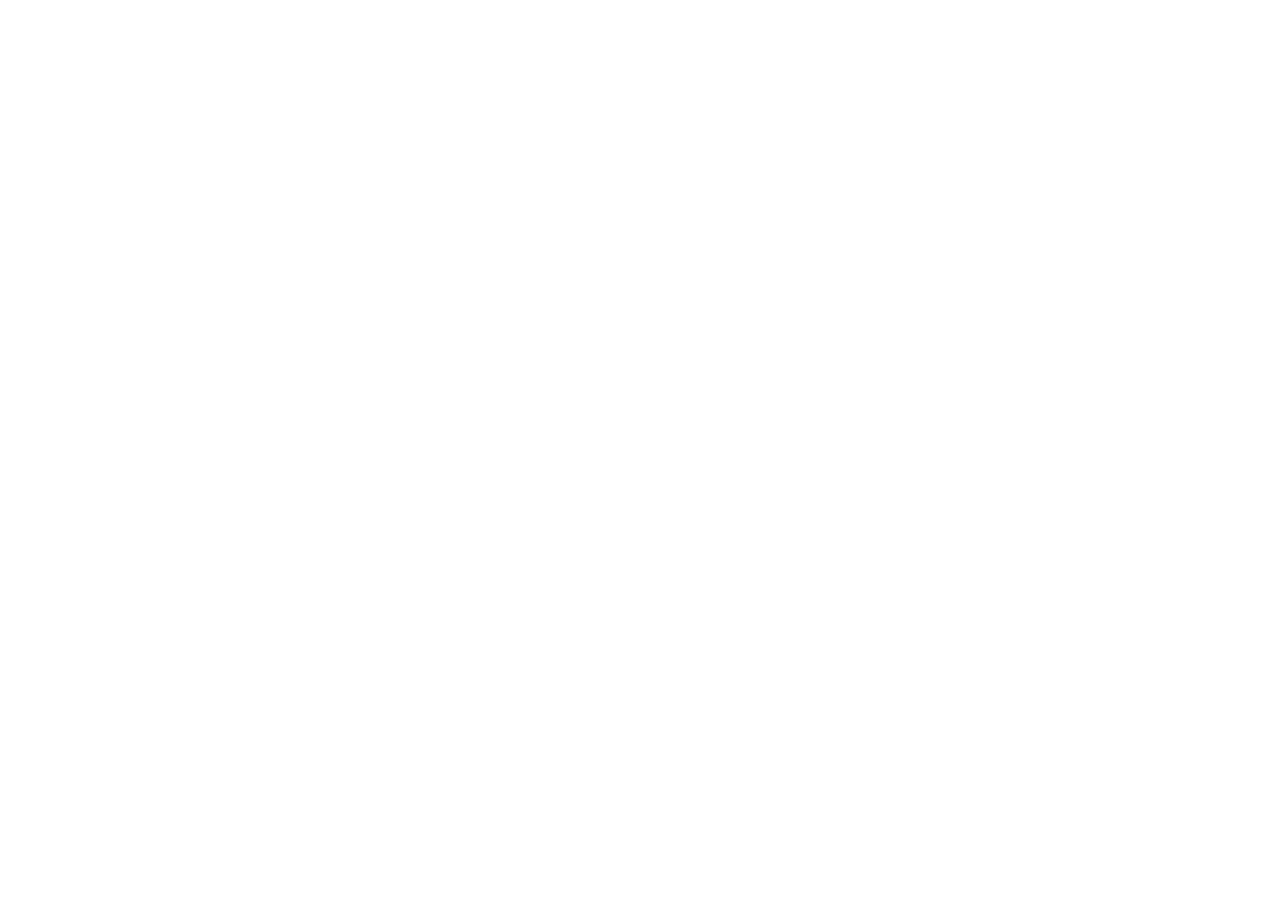
==== image.html @ 95e65edb "Support double buffer." ====
<html>
<head>
<meta charset="utf-8">
</head>
<body>
<script src="image.js"></script>
<!--Main--><script>
document.addEventListener("click", async (evt) => {

//*/
	//picoColor([0,0,0, 238,238,238, 255,255,255]);
	const dice = [
		[1,-4,-4,0,9,9, 2,-3,-3,0,7,7, 1,0,0],
		[1,-4,-4,0,9,9, 2,-3,-3,0,7,7, 1,-2,2, 1,2,-2],
		[1,-4,-4,0,9,9, 2,-3,-3,0,7,7, 1,0,0, 1,-2,2, 1,2,-2],
		[1,-4,-4,0,9,9, 2,-3,-3,0,7,7, 1,-2,-2, 1,-2,2, 1,2,-2, 1,2,2],
		[1,-4,-4,0,9,9, 2,-3,-3,0,7,7, 1,0,0, 1,-2,-2, 1,-2,2, 1,2,-2, 1,2,2],
		[1,-4,-4,0,9,9, 2,-3,-3,0,7,7, 1,-2,-2, 1,-2,0, 1,-2,2, 1,2,-2, 1,2,0, 1,2,2]
	];
	for (let i = 30; i >= 0; i--) {
		picoClear();
		for (let j = 0; j < 3; j++) {
			let k = (i+j)%6;
			//console.log("" + k + " -> " + dice[k])
			picoDraw(dice[k], -40+40*j,0, 55*i);
		}
		await picoFlip(30);
	}
//*/

});
</script><!--/Main-->
</body>
</html>
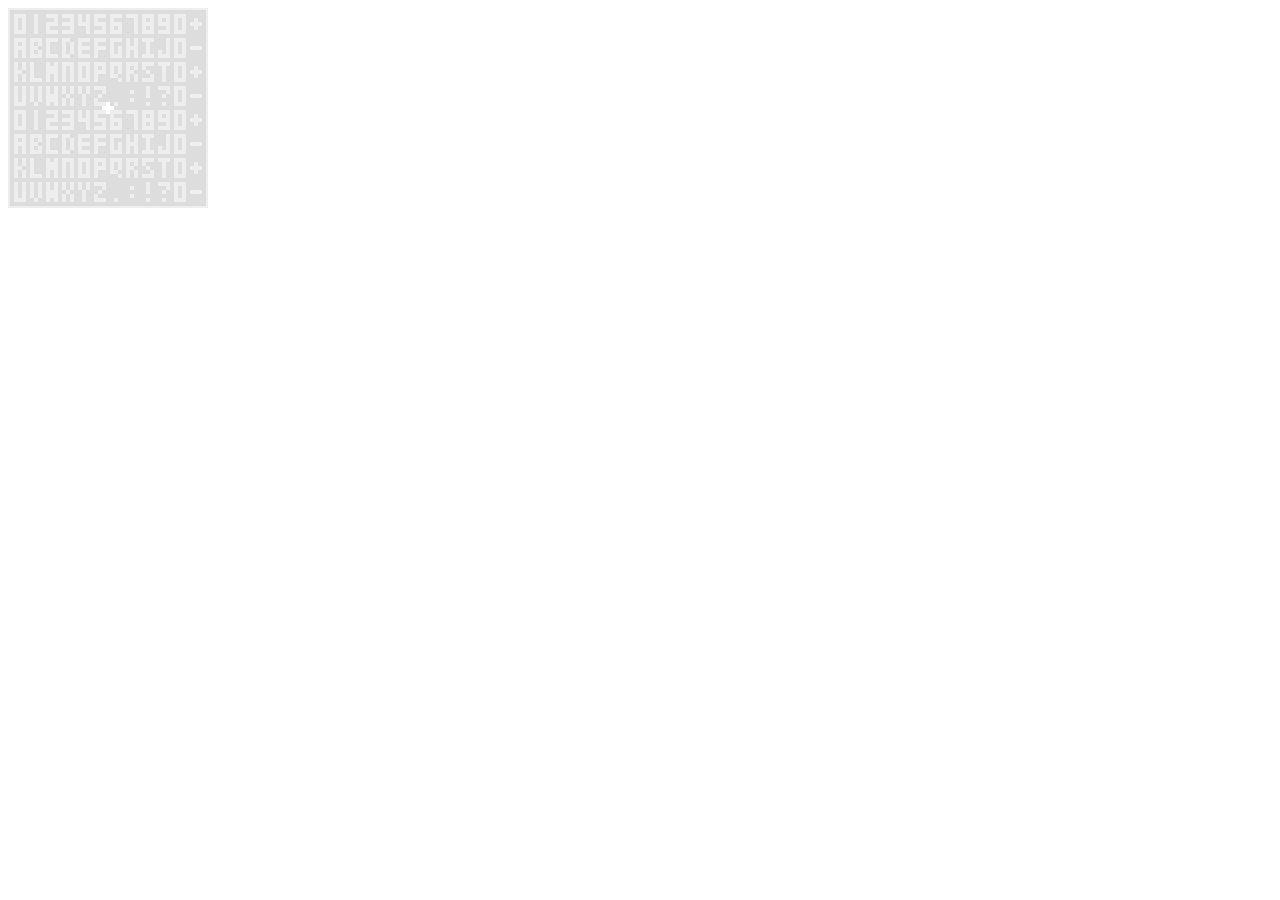
==== commit 771f926b: "Fix image/sound bug." ====
--- a/image.html
+++ b/image.html
@@ -5,27 +5,92 @@
 <body>
 <script src="image.js"></script>
 <!--Main--><script>
+
+//*/
+	picoColor([221,221,221, 238,238,238, 255,255,255]);
+	picoPixel(1, -25,-25,50,50);
+	picoRect(
+		//[-22,-21,44,42], 0);
+		[-24,-24,48,48], 0);
+	picoText(
+		"01234567890+++\n" +
+		"abcdefghij0---\n" +
+		"klmnopqrst0+++\n" +
+		"uvwxyz.:!?0---\n" +
+		"01234567890+++\n" +
+		"abcdefghij0---\n" +
+		"klmnopqrst0+++\n" +
+		"uvwxyz.:!?0---\n",
+		//[-22,-21,44,42], 1);
+		[-24,-24,48,48], 1);
+		//null, 1);
+	picoChar("+", 2, 0,0)
+//*/
+
 document.addEventListener("click", async (evt) => {
 
 //*/
-	//picoColor([0,0,0, 238,238,238, 255,255,255]);
-	const dice = [
-		[1,-4,-4,0,9,9, 2,-3,-3,0,7,7, 1,0,0],
-		[1,-4,-4,0,9,9, 2,-3,-3,0,7,7, 1,-2,2, 1,2,-2],
-		[1,-4,-4,0,9,9, 2,-3,-3,0,7,7, 1,0,0, 1,-2,2, 1,2,-2],
-		[1,-4,-4,0,9,9, 2,-3,-3,0,7,7, 1,-2,-2, 1,-2,2, 1,2,-2, 1,2,2],
-		[1,-4,-4,0,9,9, 2,-3,-3,0,7,7, 1,0,0, 1,-2,-2, 1,-2,2, 1,2,-2, 1,2,2],
-		[1,-4,-4,0,9,9, 2,-3,-3,0,7,7, 1,-2,-2, 1,-2,0, 1,-2,2, 1,2,-2, 1,2,0, 1,2,2]
+	for (let i = 540; i >= 0; i--) {
+		picoClear();
+		picoPixel(0, -24,-24, 48,48);
+
+		//picoChar("Hello+World", 1, 0,0, i)
+
+		picoText(
+			"01234567890+++\n" +
+			"abcdefghij0---\n" +
+			"klmnopqrst0+++\n" +
+			"uvwxyz.:!?0---\n" +
+			"01234567890+++\n" +
+			"abcdefghij0---\n" +
+			"klmnopqrst0+++\n" +
+			"uvwxyz.:!?0---\n",
+			//[-22,-21,44,42], 1);
+			[-24,-24,48,48], 1, 0,0, i, Math.sin(i/360 * Math.PI))
+		picoChar("+", 2, 0,0)
+			
+		/*picoChar(":7       1:", 1, 0,0, i-60);
+		picoChar(":8       2:", 1, 0,0, i-30);
+		picoChar(":9       3:", 2, 0,0, i);
+		picoChar("10       4:", 1, 0,0, i+30);
+		picoChar("11       5:", 1, 0,0, i+60);
+		picoChar("12       6:", 1, 0,0, i+90);*/
+
+		await picoFlip();
+	}
+//*/
+
+/*/
+	const rect = [[-4,-4,8,8], [-3,-3,6,6]];
+	const dots = [
+		[1,0,0],
+		[1,-2,2, 1,2,-2],
+		[1,0,0, 1,-2,2, 1,2,-2],
+		[1,-2,-2, 1,-2,2, 1,2,-2, 1,2,2],
+		[1,0,0, 1,-2,-2, 1,-2,2, 1,2,-2, 1,2,2],
+		[1,-2,-2, 1,-2,0, 1,-2,2, 1,2,-2, 1,2,0, 1,2,2],
+		[1,0,0, 1,-2,-2, 1,-2,0, 1,-2,2, 1,2,-2, 1,2,0, 1,2,2],
+		[1,-2,-2, 1,-2,0, 1,0,-2, 1,0,2, 1,-2,2, 1,2,-2, 1,2,0, 1,2,2],
+		[1,0,0, 1,-2,-2, 1,-2,0, 1,0,-2, 1,0,2, 1,-2,2, 1,2,-2, 1,2,0, 1,2,2],
 	];
-	for (let i = 30; i >= 0; i--) {
+	for (let i = 60; i >= 0; i--) {
 		picoClear();
 		for (let j = 0; j < 3; j++) {
-			let k = (i+j)%6;
-			//console.log("" + k + " -> " + dice[k])
-			picoDraw(dice[k], -40+40*j,0, 55*i);
+			picoRect(rect[0], 1, -40+40*j,0, 47*i);
+			picoRect(rect[1], 2, -40+40*j,0, 47*i);
+			picoSprite(dots[picoRandom(9)], -40+40*j,0, 47*i);
+			//picoChar(i, 1, -40+40*j,0, 10*i)
 		}
-		await picoFlip(30);
+		//picoChar(i, 1, 0,0, -15*i)
+		//picoChar("abcdef", 1, 0,0, 15*i)
+		await picoFlip();
 	}
+//*/
+
+/*/
+	picoClear();
+	picoPixel(1, -2,-2, 4,4);
+	await picoFlip(1000);
 //*/
 
 });
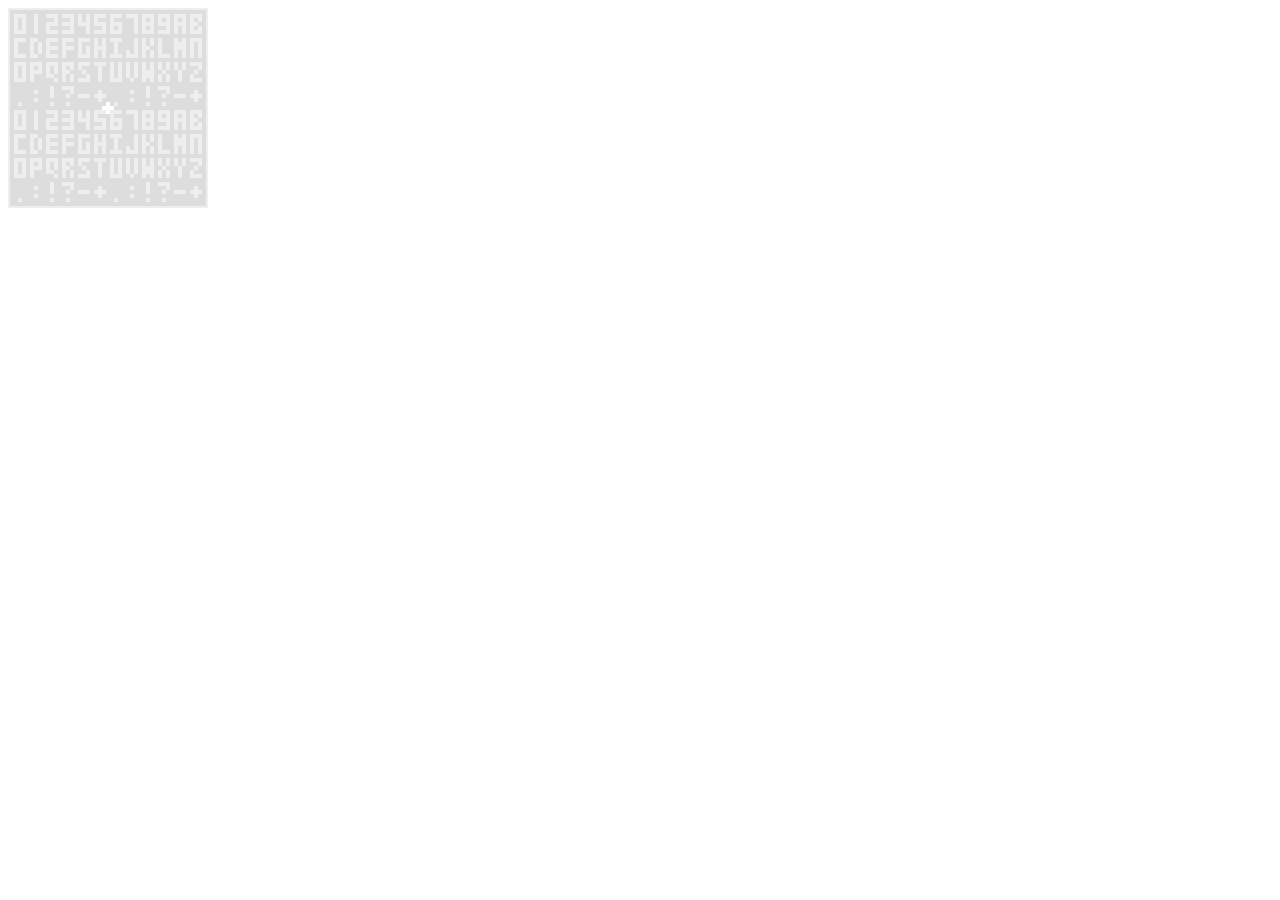
==== commit 4d55ae90: "Draw text area as one sprite." ====
--- a/image.html
+++ b/image.html
@@ -13,14 +13,14 @@
 		//[-22,-21,44,42], 0);
 		[-24,-24,48,48], 0);
 	picoText(
-		"01234567890+++\n" +
-		"abcdefghij0---\n" +
-		"klmnopqrst0+++\n" +
-		"uvwxyz.:!?0---\n" +
-		"01234567890+++\n" +
-		"abcdefghij0---\n" +
-		"klmnopqrst0+++\n" +
-		"uvwxyz.:!?0---\n",
+		"0123456789ab\n" +
+		"cdefghijklmn\n" +
+		"opqrstuvwxyz\n" +
+		".:!?-+.:!?-+\n" +
+		"0123456789ab\n" +
+		"cdefghijklmn\n" +
+		"opqrstuvwxyz\n" +
+		".:!?-+.:!?-+\n",
 		//[-22,-21,44,42], 1);
 		[-24,-24,48,48], 1);
 		//null, 1);
@@ -30,37 +30,46 @@
 document.addEventListener("click", async (evt) => {
 
 //*/
-	for (let i = 540; i >= 0; i--) {
+	for (let i = 0; i <= 180; i++) {
 		picoClear();
 		picoPixel(0, -24,-24, 48,48);
 
 		//picoChar("Hello+World", 1, 0,0, i)
 
 		picoText(
-			"01234567890+++\n" +
-			"abcdefghij0---\n" +
-			"klmnopqrst0+++\n" +
-			"uvwxyz.:!?0---\n" +
-			"01234567890+++\n" +
-			"abcdefghij0---\n" +
-			"klmnopqrst0+++\n" +
-			"uvwxyz.:!?0---\n",
+			"0123456789ab\n" +
+			"cdefghijklmn\n" +
+			"opqrstuvwxyz\n" +
+			".:!?-+.:!?-+\n" +
+			"0123456789ab\n" +
+			"cdefghijklmn\n" +
+			"opqrstuvwxyz\n" +
+			".:!?-+.:!?-+\n",
 			//[-22,-21,44,42], 1);
-			[-24,-24,48,48], 1, 0,0, i, Math.sin(i/360 * Math.PI))
-		picoChar("+", 2, 0,0)
-			
-		/*picoChar(":7       1:", 1, 0,0, i-60);
-		picoChar(":8       2:", 1, 0,0, i-30);
-		picoChar(":9       3:", 2, 0,0, i);
-		picoChar("10       4:", 1, 0,0, i+30);
-		picoChar("11       5:", 1, 0,0, i+60);
-		picoChar("12       6:", 1, 0,0, i+90);*/
+			[-24,-24,48,48], 1, 0,0, i);//, Math.sin(i/360 * Math.PI));
+		picoChar("+", 2, 0,0);
 
 		await picoFlip();
 	}
 //*/
 
-/*/
+//*/
+	for (let i = 0; i <= 180; i++) {
+		picoClear();
+		picoPixel(0, -24,-24, 48,48);
+
+		picoChar(":7       1:", 1, 0,0, i-60);
+		picoChar(":8       2:", 1, 0,0, i-30);
+		picoChar(":9       3:", 2, 0,0, i);
+		picoChar("10       4:", 1, 0,0, i+30);
+		picoChar("11       5:", 1, 0,0, i+60);
+		picoChar("12       6:", 1, 0,0, i+90);
+
+		await picoFlip();
+	}
+//*/
+
+//*/
 	const rect = [[-4,-4,8,8], [-3,-3,6,6]];
 	const dots = [
 		[1,0,0],
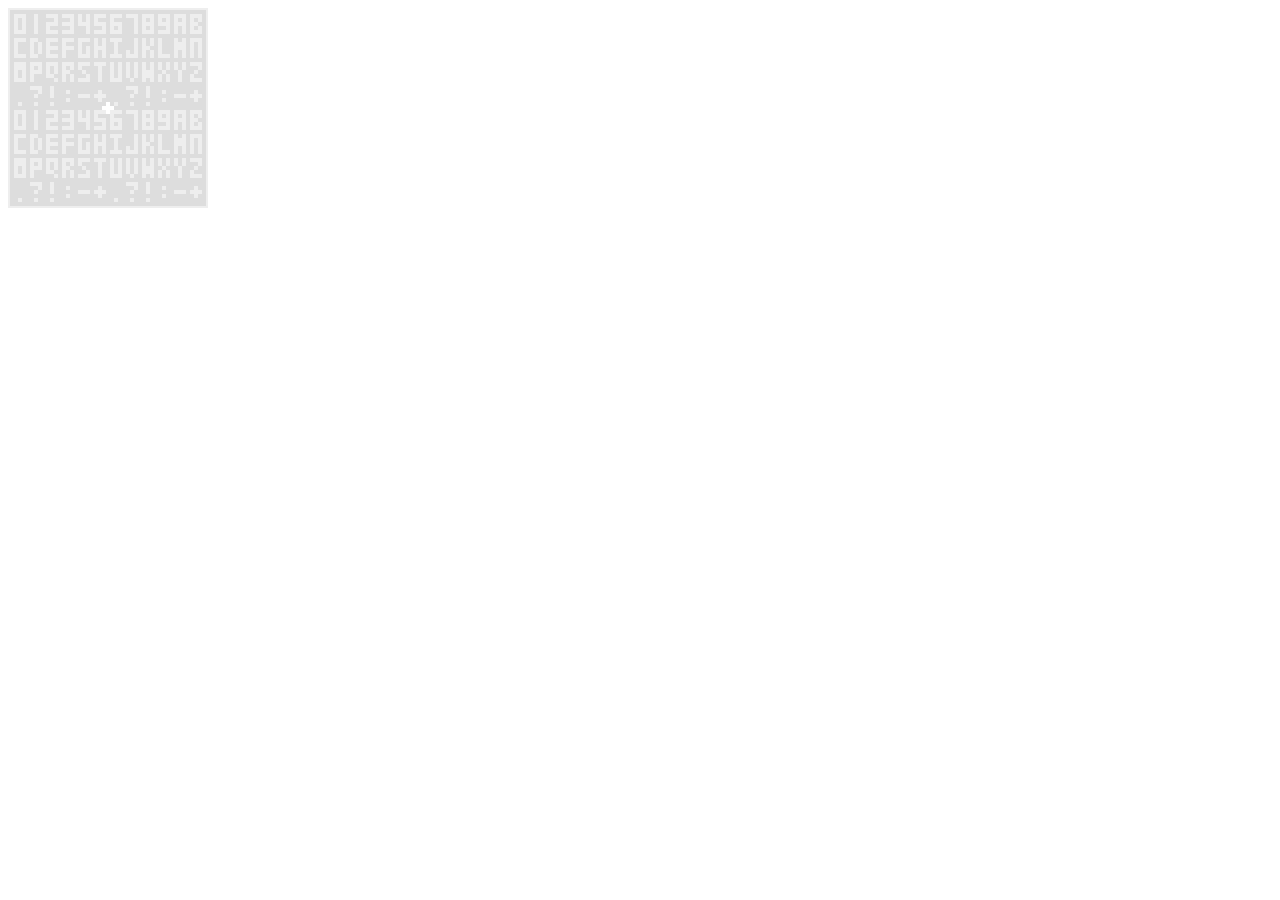
==== commit 8d742c0e: "Update glyph." ====
--- a/image.html
+++ b/image.html
@@ -16,11 +16,11 @@
 		"0123456789ab\n" +
 		"cdefghijklmn\n" +
 		"opqrstuvwxyz\n" +
-		".:!?-+.:!?-+\n" +
+		".?!:-+.?!:-+\n" +
 		"0123456789ab\n" +
 		"cdefghijklmn\n" +
 		"opqrstuvwxyz\n" +
-		".:!?-+.:!?-+\n",
+		".?!:-+.?!:-+\n",
 		//[-22,-21,44,42], 1);
 		[-24,-24,48,48], 1);
 		//null, 1);
@@ -30,7 +30,7 @@
 document.addEventListener("click", async (evt) => {
 
 //*/
-	for (let i = 0; i <= 180; i++) {
+	for (let i = 0; i <= 360; i++) {
 		picoClear();
 		picoPixel(0, -24,-24, 48,48);
 
@@ -40,13 +40,13 @@
 			"0123456789ab\n" +
 			"cdefghijklmn\n" +
 			"opqrstuvwxyz\n" +
-			".:!?-+.:!?-+\n" +
+			".?!:-+.?!:-+\n" +
 			"0123456789ab\n" +
 			"cdefghijklmn\n" +
 			"opqrstuvwxyz\n" +
-			".:!?-+.:!?-+\n",
+			".?!:-+.?!:-+\n",
 			//[-22,-21,44,42], 1);
-			[-24,-24,48,48], 1, 0,0, i);//, Math.sin(i/360 * Math.PI));
+			[-24,-24,48,48], 1, 0,0, i, Math.cos(i/180 * Math.PI));
 		picoChar("+", 2, 0,0);
 
 		await picoFlip();
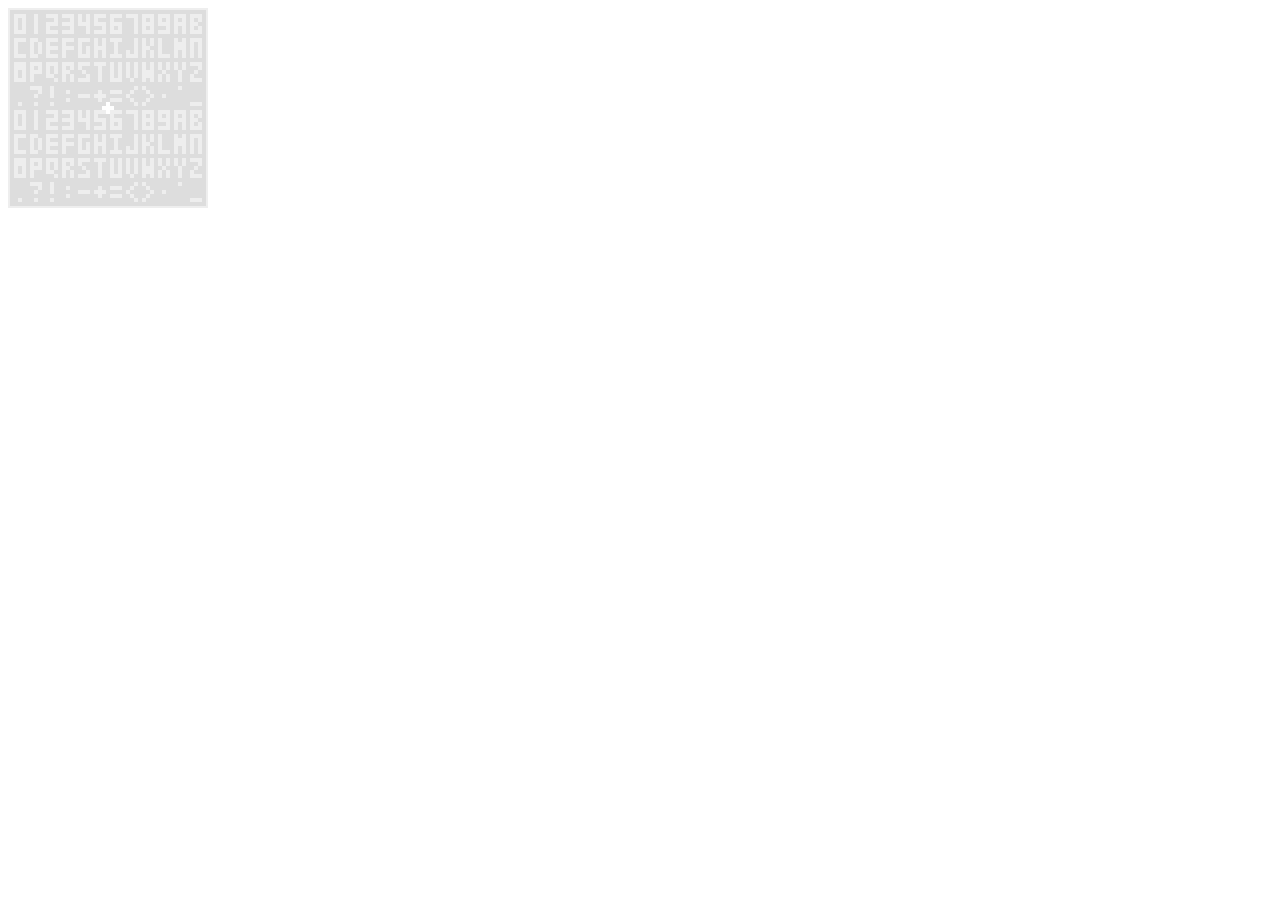
==== commit 0872209e: "Update glyph." ====
--- a/image.html
+++ b/image.html
@@ -16,11 +16,11 @@
 		"0123456789ab\n" +
 		"cdefghijklmn\n" +
 		"opqrstuvwxyz\n" +
-		".?!:-+.?!:-+\n" +
+		".?!:-+=<>*'_\n" +
 		"0123456789ab\n" +
 		"cdefghijklmn\n" +
 		"opqrstuvwxyz\n" +
-		".?!:-+.?!:-+\n",
+		".?!:-+=<>*'_\n",
 		//[-22,-21,44,42], 1);
 		[-24,-24,48,48], 1);
 		//null, 1);
@@ -32,31 +32,32 @@
 //*/
 	for (let i = 0; i <= 360; i++) {
 		picoClear();
-		picoPixel(0, -24,-24, 48,48);
-
-		//picoChar("Hello+World", 1, 0,0, i)
-
+		picoPixel(1, -25,-25,50,50);
+		picoRect(
+			//[-22,-21,44,42], 0);
+			[-24,-24,48,48], 0);
 		picoText(
 			"0123456789ab\n" +
 			"cdefghijklmn\n" +
 			"opqrstuvwxyz\n" +
-			".?!:-+.?!:-+\n" +
+			".?!:-+=<>*'_\n" +
 			"0123456789ab\n" +
 			"cdefghijklmn\n" +
 			"opqrstuvwxyz\n" +
-			".?!:-+.?!:-+\n",
+			".?!:-+=<>*'_\n",
 			//[-22,-21,44,42], 1);
 			[-24,-24,48,48], 1, 0,0, i, Math.cos(i/180 * Math.PI));
-		picoChar("+", 2, 0,0);
 
-		await picoFlip();
+		//picoChar("Hello+World", 1, 0,0, i)
+
+		await picoFlip(20);
 	}
 //*/
 
 //*/
 	for (let i = 0; i <= 180; i++) {
 		picoClear();
-		picoPixel(0, -24,-24, 48,48);
+		picoPixel(0, -25,-25,50,50);
 
 		picoChar(":7       1:", 1, 0,0, i-60);
 		picoChar(":8       2:", 1, 0,0, i-30);
@@ -64,8 +65,9 @@
 		picoChar("10       4:", 1, 0,0, i+30);
 		picoChar("11       5:", 1, 0,0, i+60);
 		picoChar("12       6:", 1, 0,0, i+90);
+		picoChar("+", 2, 0,0);
 
-		await picoFlip();
+		await picoFlip(20);
 	}
 //*/
 
@@ -92,7 +94,7 @@
 		}
 		//picoChar(i, 1, 0,0, -15*i)
 		//picoChar("abcdef", 1, 0,0, 15*i)
-		await picoFlip();
+		await picoFlip(20);
 	}
 //*/
 
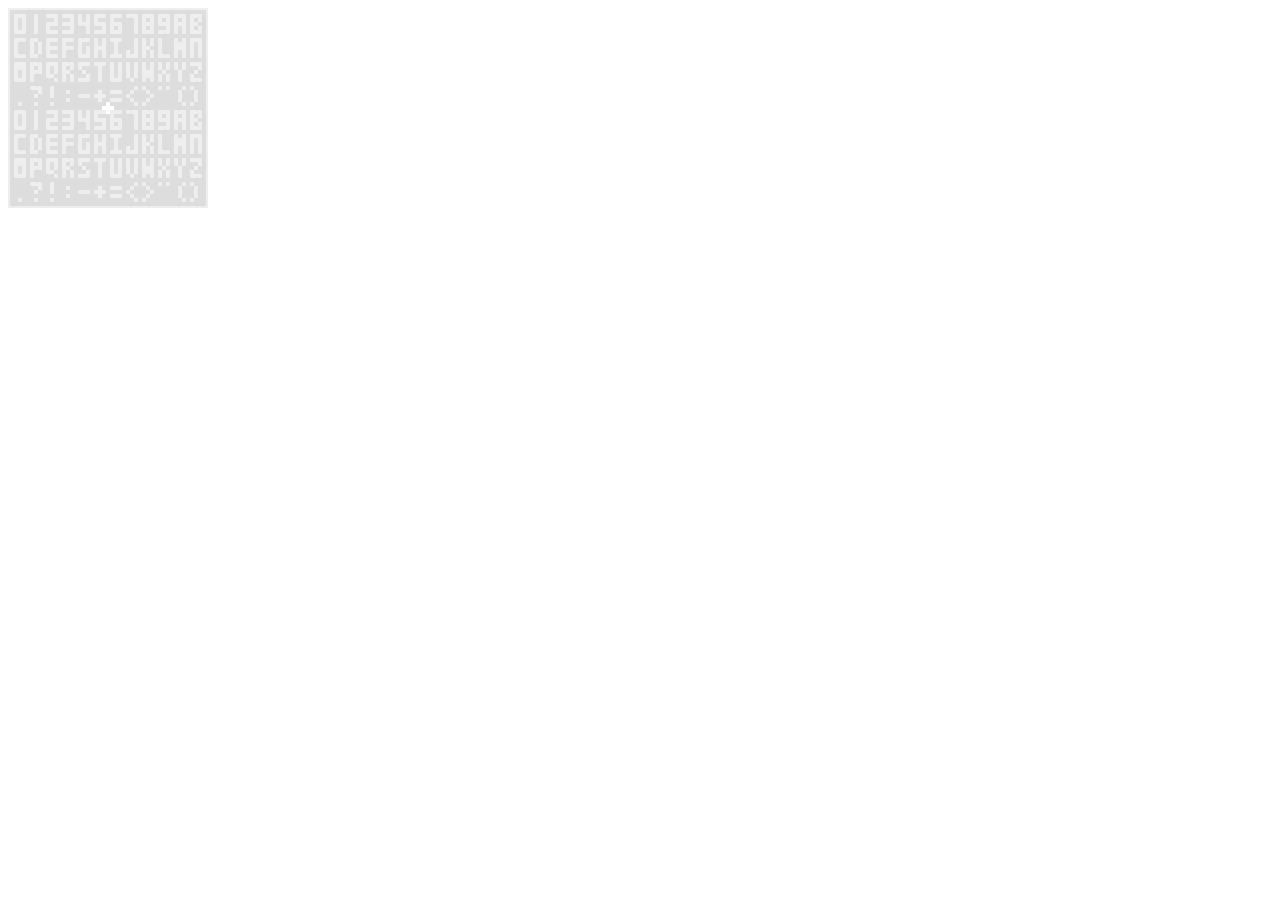
==== commit bc09c2a7: "Update glyph." ====
--- a/image.html
+++ b/image.html
@@ -16,11 +16,11 @@
 		"0123456789ab\n" +
 		"cdefghijklmn\n" +
 		"opqrstuvwxyz\n" +
-		".?!:-+=<>*'_\n" +
+		".?!:-+=<>'()\n" +
 		"0123456789ab\n" +
 		"cdefghijklmn\n" +
 		"opqrstuvwxyz\n" +
-		".?!:-+=<>*'_\n",
+		".?!:-+=<>'()\n",
 		//[-22,-21,44,42], 1);
 		[-24,-24,48,48], 1);
 		//null, 1);
@@ -40,11 +40,11 @@
 			"0123456789ab\n" +
 			"cdefghijklmn\n" +
 			"opqrstuvwxyz\n" +
-			".?!:-+=<>*'_\n" +
+			".?!:-+=<>'()\n" +
 			"0123456789ab\n" +
 			"cdefghijklmn\n" +
 			"opqrstuvwxyz\n" +
-			".?!:-+=<>*'_\n",
+			".?!:-+=<>'()\n",
 			//[-22,-21,44,42], 1);
 			[-24,-24,48,48], 1, 0,0, i, Math.cos(i/180 * Math.PI));
 
